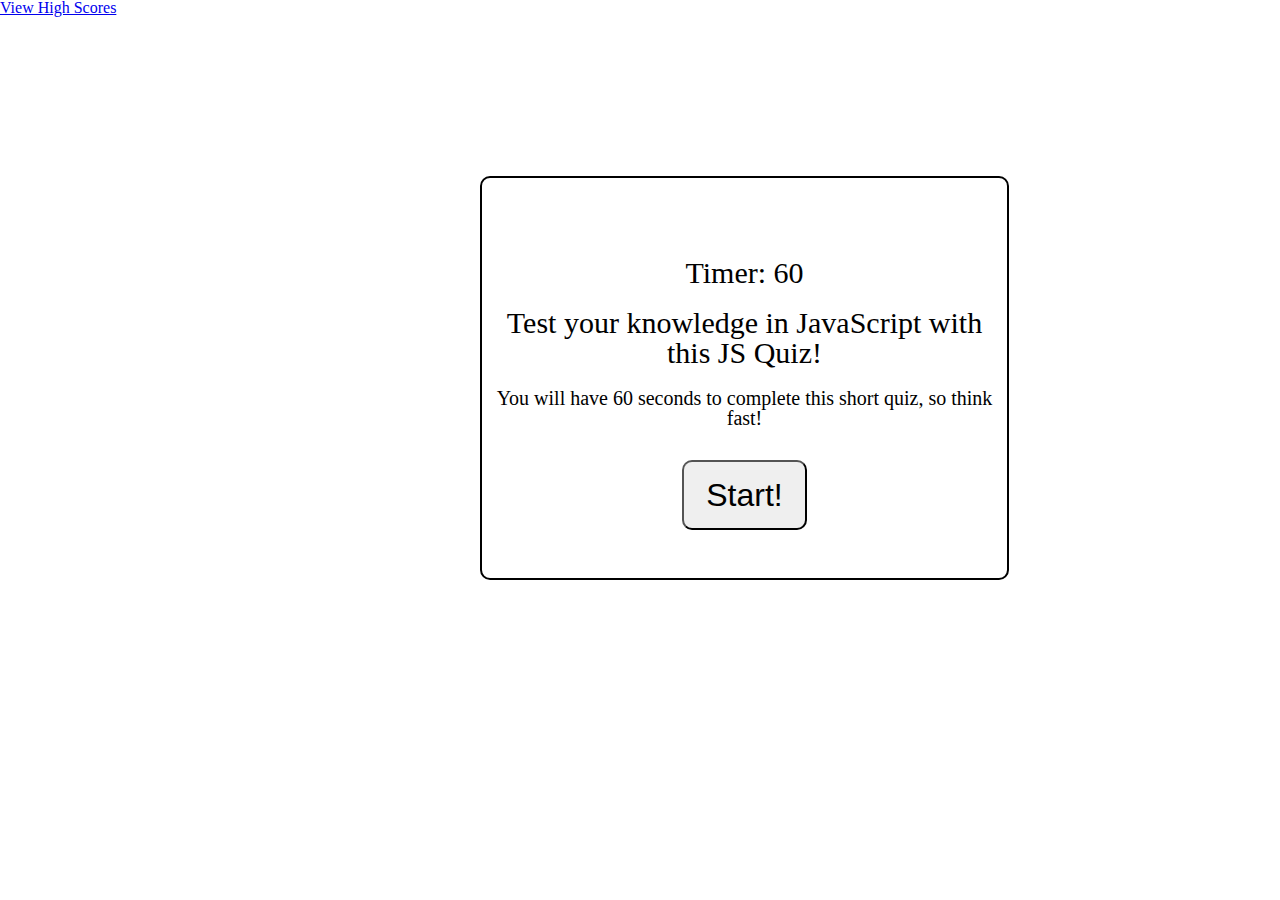
==== index.html @ 7d9dd161 "Added basic html, added styling and reset stylesheet, created container with button that user clicks" ====
<!DOCTYPE html>
<html lang="en">
<head>
    <meta charset="UTF-8">
    <meta http-equiv="X-UA-Compatible" content="IE=edge">
    <meta name="viewport" content="width=device-width, initial-scale=1.0">
    <link rel="stylesheet" href="./assets/reset.css">
    <link rel="stylesheet" href="./assets/style.css">
    <title>Code Quiz &#10003</title>
</head>
<body>
    <header>
        <div >
            <li id="view-score"><a href="#highscores.html">View High Scores</a></li>

        </div>
    </header>
    <div id="container">
        
        <div class="content">
                <p id="timer-para">Timer: <span id="timer">60</span></p>
                    <h1 id="js-quiz-title">Test your knowledge in JavaScript with this JS Quiz!</h1>
                    <p>You will have 60 seconds to complete this short quiz, so think fast!</p>       
                <div>
                    <button id="start-button">Start!</button>
                </div>
            </div>
        </div>

        <script src="./scripts/script.js"></script>
</body>
</html>
---- assets/style.css ----
#js-quiz-title {
    font-size: 30px;
    text-align: center;
    font-weight: 100px;
    margin: 20px 0px 20px 0px;
}

#instructions {
    text-align: center;
}

#container {
    display: flex;
    justify-content: center;
    height: 400px;
    width: 525px;
    left: 30em;
    top: 10em;
    position: relative;
    border: 2px solid black;
    border-radius: 10px;
}


.content {
padding-top: 5em;
display: inline-block;
text-align: center;
align-items: center;
left: 30px;
}

#timer-para {
    font-size: 30px;
}


.content > p {
    font-size: 20px;
}

#start-button {
    margin-top: 1em;
    height: 70px;
    width: 125px;
    font-size: 2em;
    border-radius: 10px;
}

#start-button:hover {
    background-color: lightblue;
}
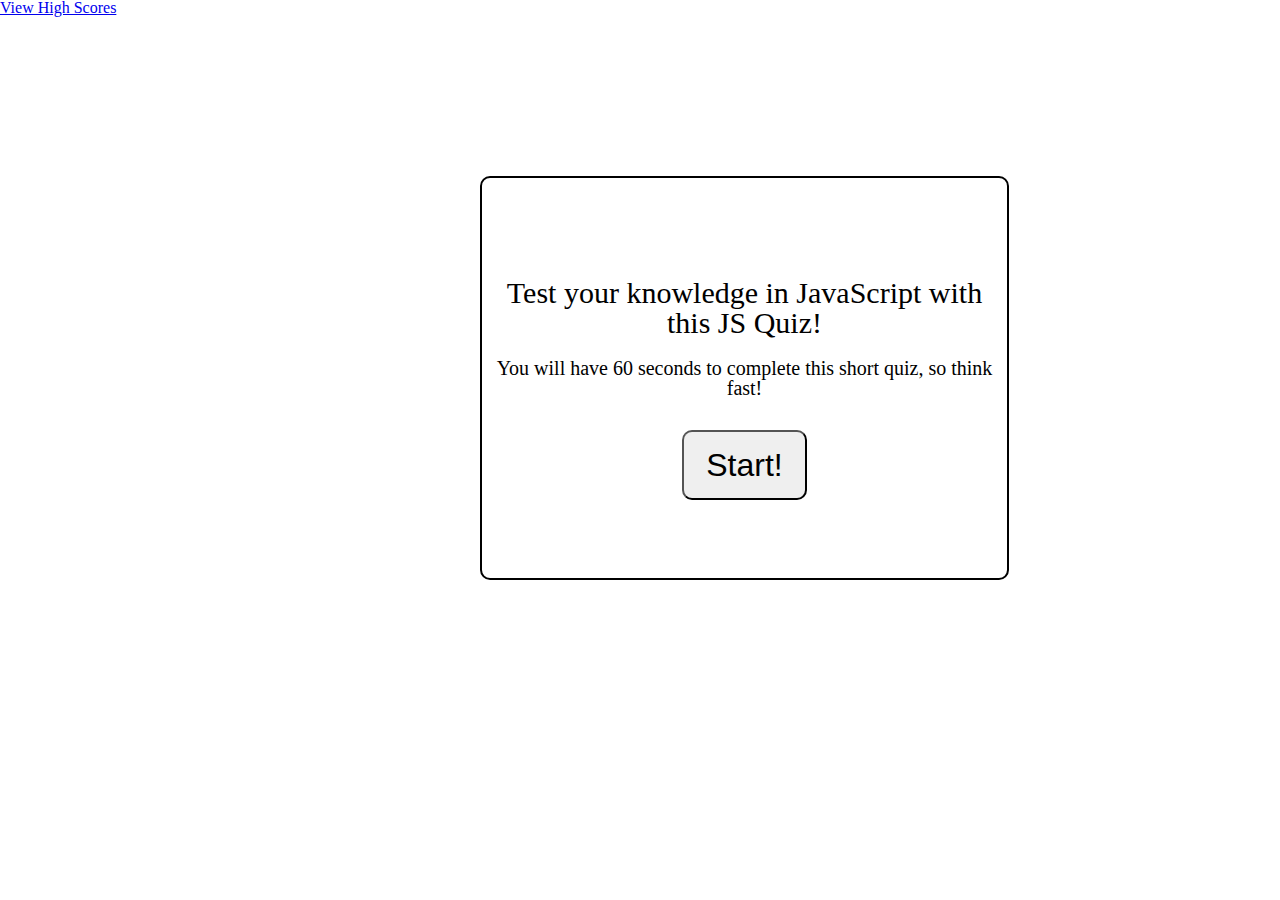
==== commit d3f07cb8: "modified js file, moved the countdownTimer() function into the startGame() function which is only ca" ====
--- a/index.html
+++ b/index.html
@@ -18,7 +18,6 @@
     <div id="container">
         
         <div class="content">
-                <p id="timer-para">Timer: <span id="timer">60</span></p>
                     <h1 id="js-quiz-title">Test your knowledge in JavaScript with this JS Quiz!</h1>
                     <p>You will have 60 seconds to complete this short quiz, so think fast!</p>       
                 <div>
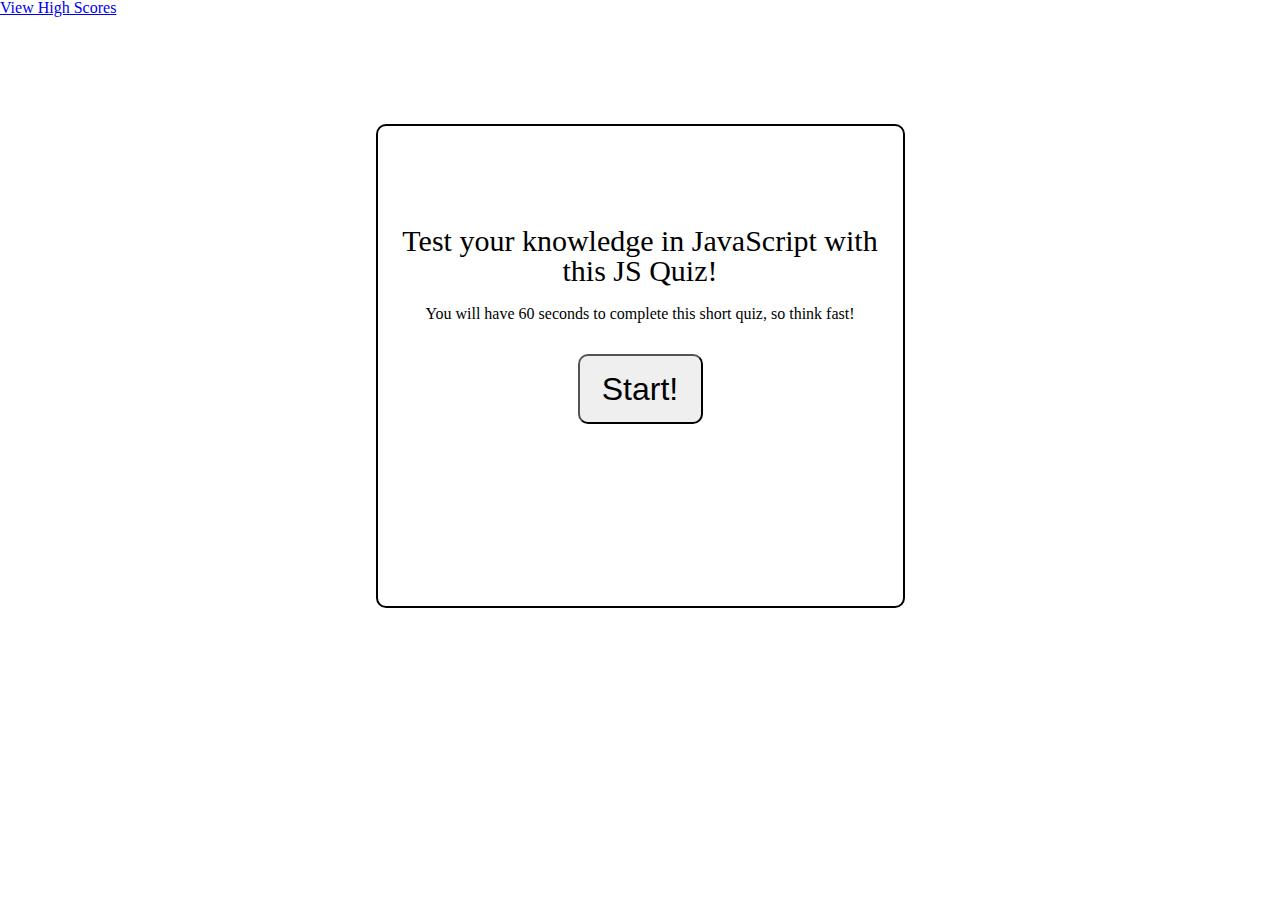
==== commit d180508c: "folder restructoring, added button styling, creating for loop to render through questions" ====
--- a/index.html
+++ b/index.html
@@ -4,8 +4,8 @@
     <meta charset="UTF-8">
     <meta http-equiv="X-UA-Compatible" content="IE=edge">
     <meta name="viewport" content="width=device-width, initial-scale=1.0">
-    <link rel="stylesheet" href="./assets/reset.css">
-    <link rel="stylesheet" href="./assets/style.css">
+    <link rel="stylesheet" href="./assets/styles/reset.css">
+    <link rel="stylesheet" href="./assets/styles/style.css">
     <title>Code Quiz &#10003</title>
 </head>
 <body>
@@ -15,17 +15,18 @@
 
         </div>
     </header>
-    <div id="container">
-        
+    <section id="container">
         <div class="content">
+                <div id="question-content">
                     <h1 id="js-quiz-title">Test your knowledge in JavaScript with this JS Quiz!</h1>
                     <p>You will have 60 seconds to complete this short quiz, so think fast!</p>       
-                <div>
+                </div>
+                <div id="button-container">
                     <button id="start-button">Start!</button>
                 </div>
-            </div>
         </div>
+    </section>
 
-        <script src="./scripts/script.js"></script>
+        <script src="./assets/scripts/script.js"></script>
 </body>
 </html>--- a/assets/styles/style.css
+++ b/assets/styles/style.css
@@ -0,0 +1,54 @@
+#js-quiz-title {
+    font-size: 30px;
+    text-align: center;
+    font-weight: 100px;
+    margin: 20px 0px 20px 0px;
+}
+
+#instructions {
+    text-align: center;
+}
+
+#container {
+    display: flex;
+    justify-content: center;
+    align-items: center;
+    height: 700px;
+}
+
+.choice-options {
+    display: block;
+}
+
+
+.content {
+display: flex;
+flex-direction: column;
+padding-top: 5em;
+text-align: center;
+height: 400px; 
+width: 525px; 
+border: 2px solid black;
+border-radius: 10px;
+}
+
+#timer-para {
+    font-size: 30px;
+}
+
+
+.content > p {
+    font-size: 20px;
+}
+
+#start-button {
+    margin-top: 1em;
+    height: 70px;
+    width: 125px;
+    font-size: 2em;
+    border-radius: 10px;
+}
+
+#start-button:hover {
+    background-color: lightblue;
+}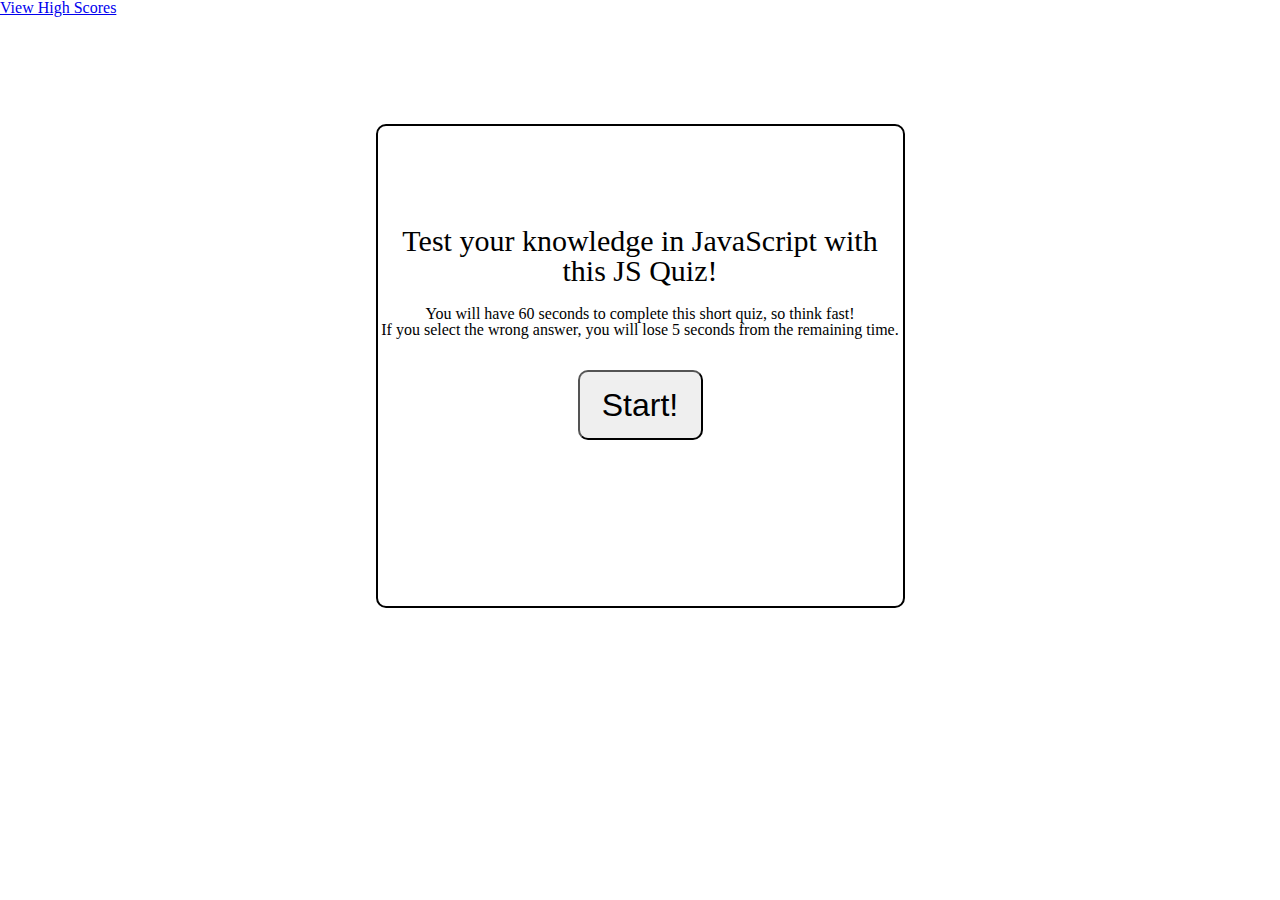
==== commit 3d773155: "made minor changes to if/else statement, added width and margin for buttons in css, added <p> in htm" ====
--- a/index.html
+++ b/index.html
@@ -20,6 +20,7 @@
                 <div id="question-content">
                     <h1 id="js-quiz-title">Test your knowledge in JavaScript with this JS Quiz!</h1>
                     <p>You will have 60 seconds to complete this short quiz, so think fast!</p>       
+                    <p>If you select the wrong answer, you will lose 5 seconds from the remaining time.</p>
                 </div>
                 <div id="button-container">
                     <button id="start-button">Start!</button>
--- a/assets/styles/style.css
+++ b/assets/styles/style.css
@@ -18,6 +18,8 @@
 
 .choice-options {
     display: block;
+    width: 50%;
+    margin: 15px 0px 15px 0px;
 }
 
 
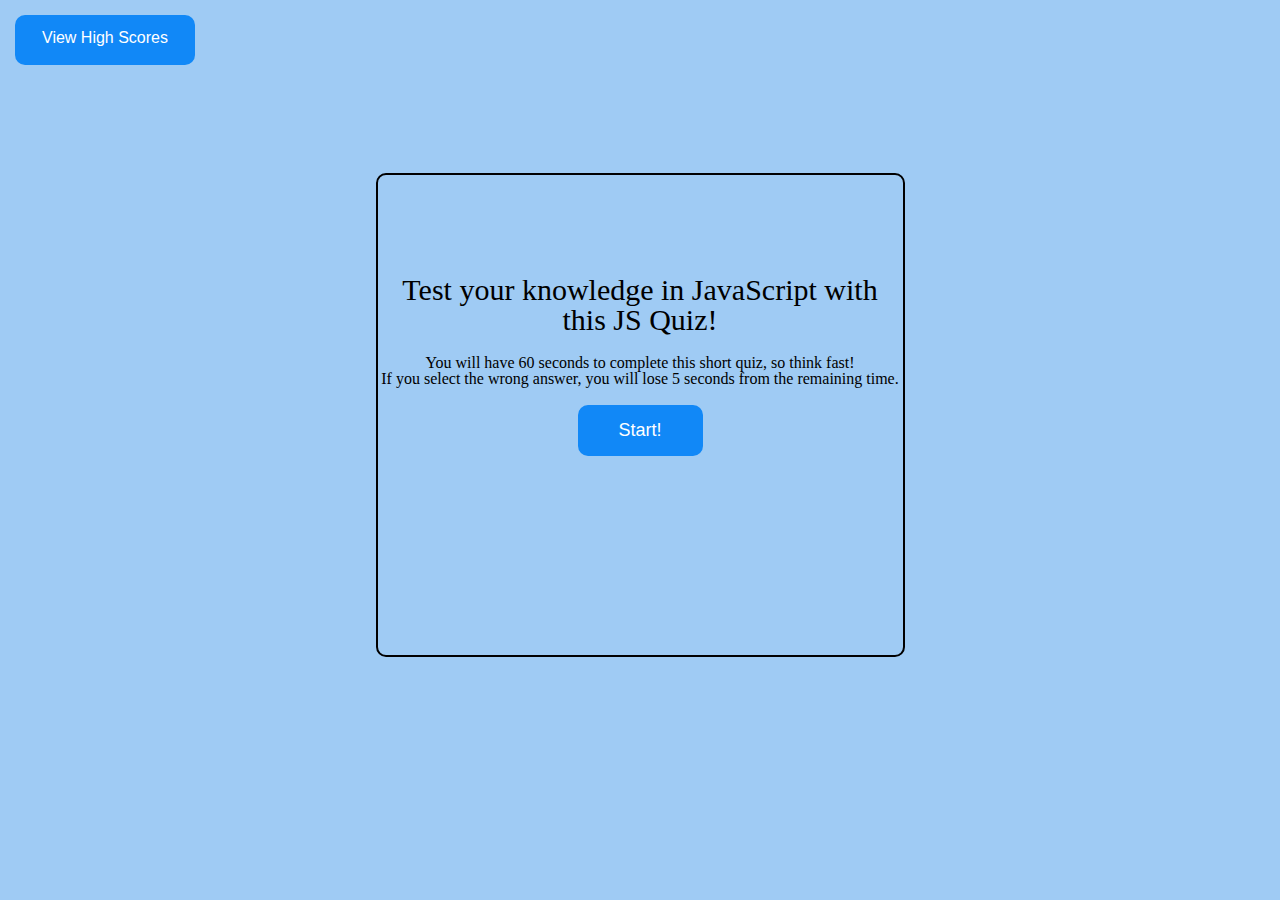
==== commit 1ab0df22: "added styling to buttons and background in css" ====
--- a/index.html
+++ b/index.html
@@ -10,7 +10,7 @@
 </head>
 <body>
     <header>
-        <div >
+        <div>
             <li id="view-score"><a href="#highscores.html">View High Scores</a></li>
 
         </div>
--- a/assets/styles/style.css
+++ b/assets/styles/style.css
@@ -1,3 +1,13 @@
+:root {
+    --font-fam: Verdana, Geneva, Tahoma, sans-serif;
+    --primary-color: #9fcbf4;
+    --secondary-color: #1188f7;
+}
+
+body {
+    background-color: #9fcbf4;
+}
+
 #js-quiz-title {
     font-size: 30px;
     text-align: center;
@@ -20,6 +30,7 @@
     display: block;
     width: 50%;
     margin: 15px 0px 15px 0px;
+    
 }
 
 
@@ -44,13 +55,44 @@
 }
 
 #start-button {
+    background-color: var(--secondary-color);
     margin-top: 1em;
-    height: 70px;
+    padding: 15px;
+    font-family: var(--font-fam);
+    color: white;
     width: 125px;
-    font-size: 2em;
+    font-size: large;
+    border: var(--secondary-color);
     border-radius: 10px;
 }
 
 #start-button:hover {
-    background-color: lightblue;
+    background-color: #edede9;
+    color: black;
+}
+
+div > #view-score {
+    list-style: none;
+}
+
+#view-score a {
+    height: 20px;
+    width: 150px;
+    font-size: 20px;
+    font-family: var(--font-fam);
+    font-size: medium;
+    padding: 15px;
+    text-align: center;
+    text-decoration: none;
+    color: white; 
+    background-color: var(--secondary-color);
+    list-style: none;
+    margin: 15px 0px 0px 15px;
+    border-radius: 10px;
+    display: inline-block;
+} 
+
+#view-score a:hover {
+    background-color: #edede9;
+    color: black;
 }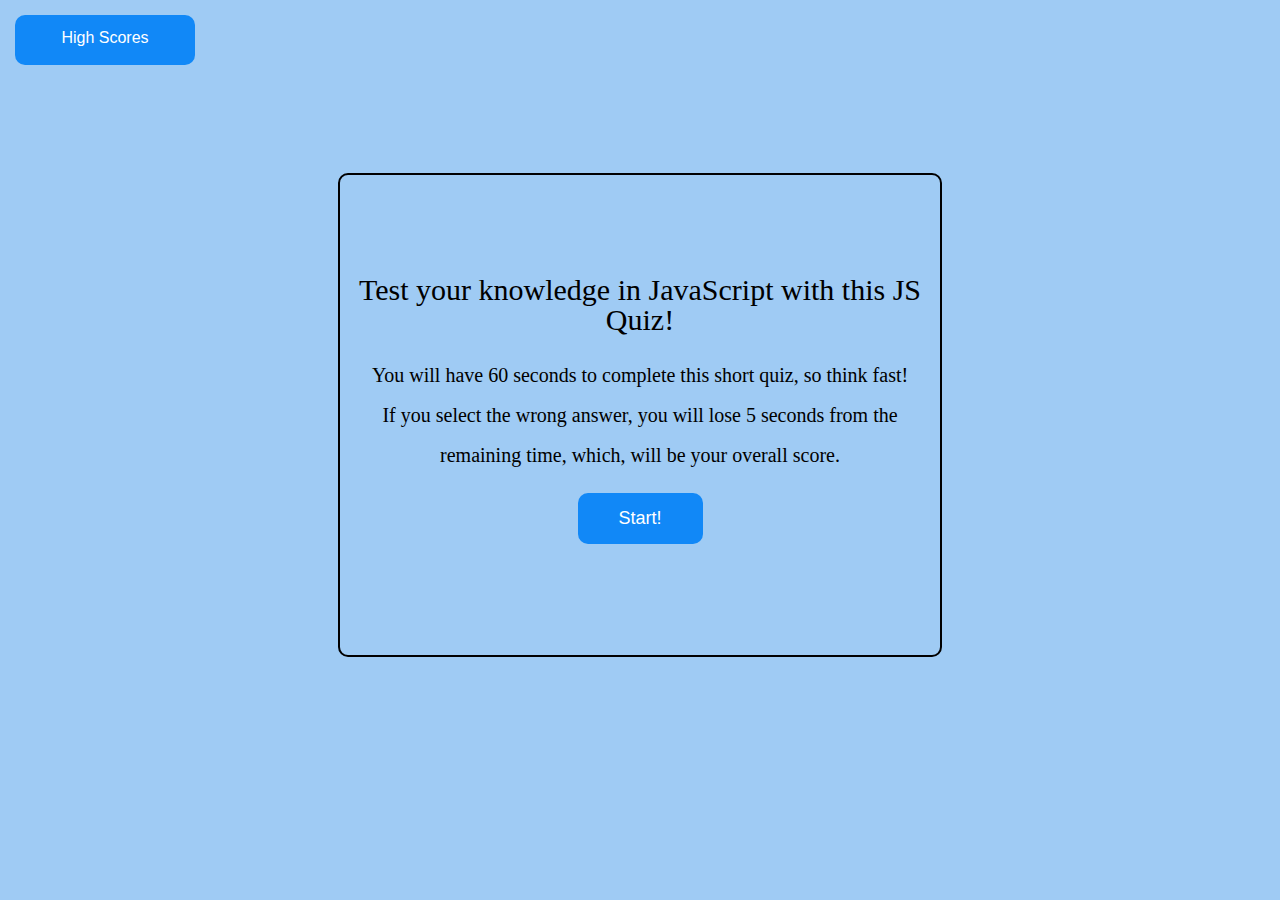
==== commit c76114eb: "added event listener for submit button on last page, minor styling in css for home page, created ano" ====
--- a/index.html
+++ b/index.html
@@ -11,7 +11,7 @@
 <body>
     <header>
         <div>
-            <li id="view-score"><a href="#highscores.html">View High Scores</a></li>
+            <li id="high-score"><a href="./user-high-scores.html">High Scores</a></li>
 
         </div>
     </header>
@@ -20,7 +20,7 @@
                 <div id="question-content">
                     <h1 id="js-quiz-title">Test your knowledge in JavaScript with this JS Quiz!</h1>
                     <p>You will have 60 seconds to complete this short quiz, so think fast!</p>       
-                    <p>If you select the wrong answer, you will lose 5 seconds from the remaining time.</p>
+                    <p>If you select the wrong answer, you will lose 5 seconds from the remaining time, which, will be your overall score.</p>
                 </div>
                 <div id="button-container">
                     <button id="start-button">Start!</button>
--- a/assets/styles/style.css
+++ b/assets/styles/style.css
@@ -40,7 +40,7 @@
 padding-top: 5em;
 text-align: center;
 height: 400px; 
-width: 525px; 
+width: 600px; 
 border: 2px solid black;
 border-radius: 10px;
 }
@@ -50,9 +50,13 @@
 }
 
 
-.content > p {
+#question-content > p {
     font-size: 20px;
+    line-height: 40px;
+
 }
+
+
 
 #start-button {
     background-color: var(--secondary-color);
@@ -71,11 +75,11 @@
     color: black;
 }
 
-div > #view-score {
+div > #high-score {
     list-style: none;
 }
 
-#view-score a {
+#high-score a {
     height: 20px;
     width: 150px;
     font-size: 20px;
@@ -92,7 +96,7 @@
     display: inline-block;
 } 
 
-#view-score a:hover {
+#high-score a:hover {
     background-color: #edede9;
     color: black;
 }